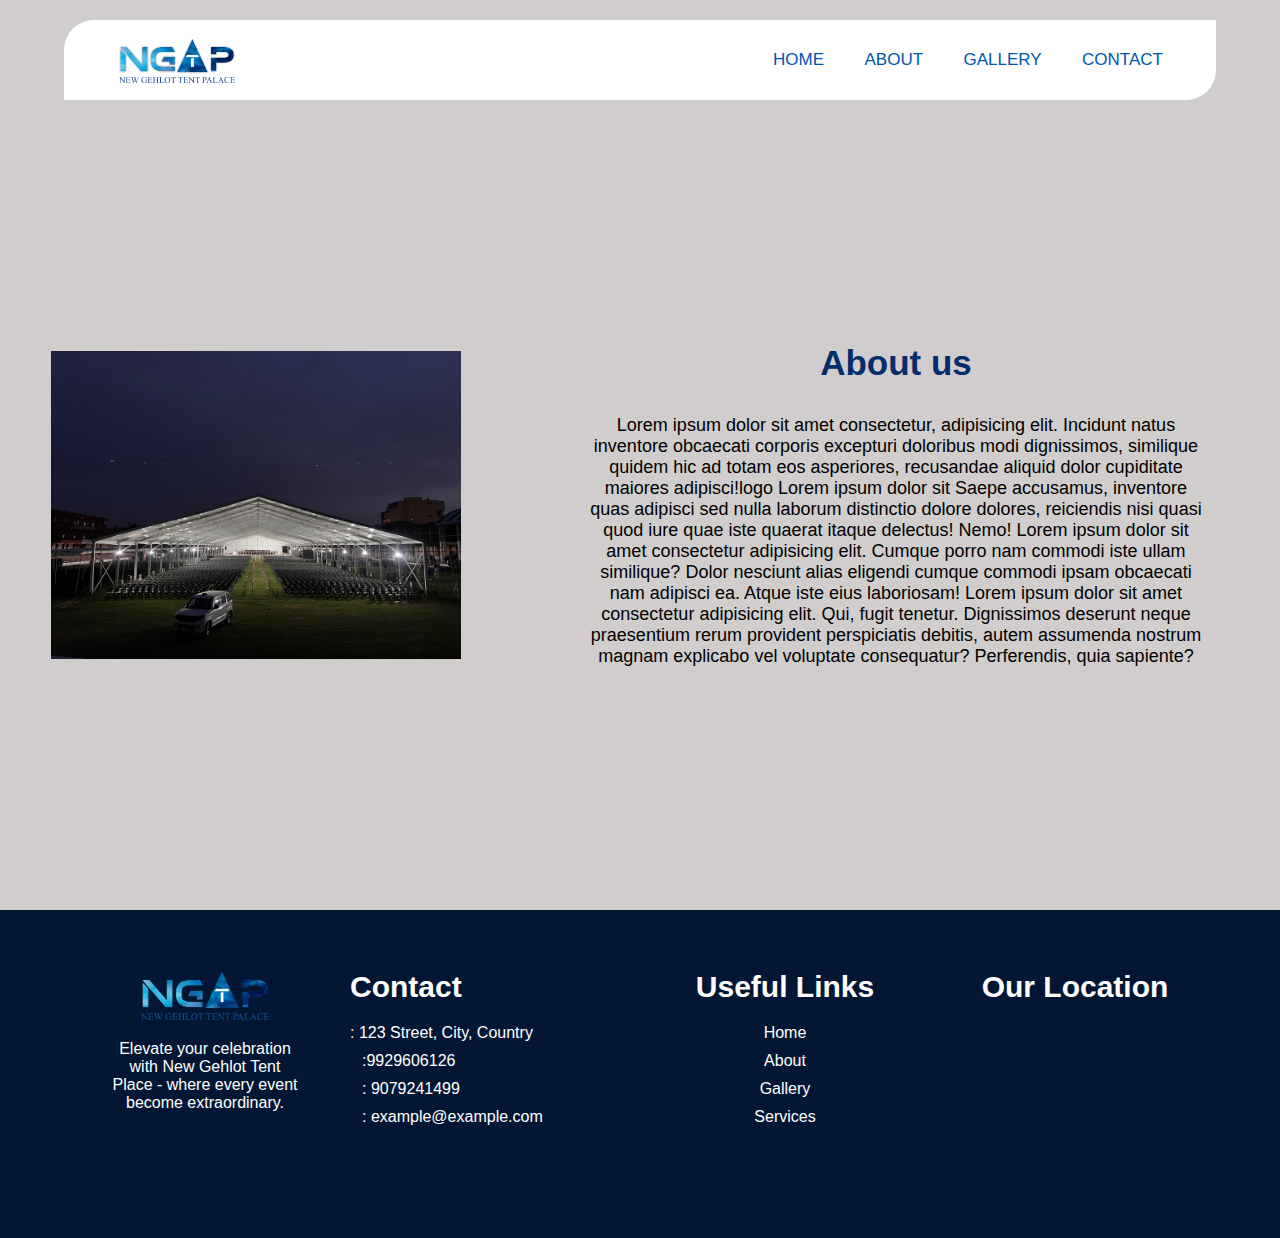
==== aboutus.html @ 9234f644 "all set" ====
<!DOCTYPE html>
<html lang="en">
  <head>
    <meta charset="UTF-8" />
    <meta name="viewport" content="width=device-width, initial-scale=1.0" />
    <title>Responsive Image Slider</title>
    <link rel="stylesheet" href="home.css" />
    <link rel="stylesheet" href="phone.css" />
    <link rel="stylesheet" href="aboutUs.css" />
    <link
      rel="stylesheet"
      href="https://cdnjs.cloudflare.com/ajax/libs/font-awesome/6.0.0-beta2/css/all.min.css"
      integrity="sha512-YWzhKL2whUzgiheMoBFwW8CKV4qpHQAEuvilg9FAn5VJUDwKZZxkJNuGM4XkWuk94WCrrwslk8yWNGmY1EduTA=="
      crossorigin="anonymous"
      referrerpolicy="no-referrer"
    />
    <link rel="icon" href="NGTP_LOGO.png" type="image/x-icon" />

    <!-- Font Awesome Link for Icons -->
    <link
      rel="stylesheet"
      href="https://cdnjs.cloudflare.com/ajax/libs/font-awesome/5.15.3/css/all.min.css"
    />
  </head>
  <body>
    <!-- Navbar -->
    <nav class="navbar">
      <!-- Checkbox for toggling menu -->
      <input type="checkbox" id="check" />

      <!-- Menu icon -->
      <label for="check" class="checkbtn">
        <i class="fas fa-bars"></i>
      </label>

      <!-- Site logo -->
      <img class="logo" src="NGTP_LOGO.png" alt="" />

      <!-- Navigation links -->
      <ul>
        <li><a class="active" href="#">Home</a></li>
        <li><a href="#">About</a></li>
        <li><a href="gallery.html">Gallery</a></li>
        <li><a href="#">Contact</a></li>
      </ul>
    </nav>
    <div class="nav_block"></div>
    <div class="about_us_content_box">
      <div class="img_about_us"><img src="os1.JPG" alt="" /></div>
      <div class="content_about_us">
        <h1>About us</h1>
        <p>
          Lorem ipsum dolor sit amet consectetur, adipisicing elit. Incidunt
          natus inventore obcaecati corporis excepturi doloribus modi
          dignissimos, similique quidem hic ad totam eos asperiores, recusandae
          aliquid dolor cupiditate maiores adipisci!logo Lorem ipsum dolor sit
          Saepe accusamus, inventore quas adipisci sed nulla laborum distinctio
          dolore dolores, reiciendis nisi quasi quod iure quae iste quaerat
          itaque delectus! Nemo! Lorem ipsum dolor sit amet consectetur
          adipisicing elit. Cumque porro nam commodi iste ullam similique? Dolor
          nesciunt alias eligendi cumque commodi ipsam obcaecati nam adipisci
          ea. Atque iste eius laboriosam! Lorem ipsum dolor sit amet consectetur
          adipisicing elit. Qui, fugit tenetur. Dignissimos deserunt neque
          praesentium rerum provident perspiciatis debitis, autem assumenda
          nostrum magnam explicabo vel voluptate consequatur? Perferendis, quia
          sapiente?
        </p>
      </div>
    </div>
    <!-- footer-->
    <footer>
      <div class="container">
        <!-- First Column: Logo and Content -->
        <div class="footer-column First_coloumn">
          <img src="NGTP_LOGO.png" alt="Logo" />
          <p class="footer_content">
            Elevate your celebration <br />
            with New Gehlot Tent <br />Place - where every event <br />
            become extraordinary.
          </p>
        </div>

        <!-- Second Column: Contact Information -->
        <div class="footer-column secound_coloumn">
          <h3>Contact</h3>
          <p>
            <i class="fa-solid fa-location-dot"></i>: 123 Street, City, Country
          </p>
          <p>
            <i class="fa-solid fa-phone"></i>:<a href="tel:+9929606126"
              >9929606126</a
            >
          </p>
          <p>
            <i class="fa-solid fa-phone"></i>:<a href="tel:+9079241499">
              9079241499</a
            >
          </p>
          <p><i class="fa-solid fa-envelope"></i>: example@example.com</p>
          <div class="social-icons">
            <a href="https://instagram.com" target="_blank"
              ><i class="fa-brands fa-facebook"></i
            ></a>
            <a href="https://facebook.com" target="_blank"
              ><i class="fa-brands fa-facebook"></i
            ></a>
          </div>
        </div>

        <!-- Third Column: Useful Links -->
        <div class="footer-column third_column">
          <h3>Useful Links</h3>
          <a href="#">Home</a>
          <a href="#">About</a>
          <a href="#">Gallery</a>
          <a href="#">Services</a>
        </div>
        <!-- Fourth Column: Google Map Embed -->
        <div class="footer-column fouth_column">
          <h3>Our Location</h3>
          <iframe
            src="https://www.google.com/maps/embed?pb=YourEmbedCodeHere"
            width="100%"
            height="150"
            style="border: 0"
            allowfullscreen=""
            loading="lazy"
          >
          </iframe>
        </div>
      </div>
    </footer>
  </body>
</html>
---- home.css ----
/* General Style */
* {
  margin: 0;
  padding: 0;
  box-sizing: border-box;
  font-family: Arial, sans-serif;
}

/* Navbar */
.navbar {
  border-top-left-radius: 30px;
  border-bottom-right-radius: 30px;
  position: absolute;
  top: 20px;
  left: 5%;
  right: 5%;
  height: 80px;
  width: 90%;
  background-color: white;
  /*background: rgba(0, 0, 0, 0.5); /* Transparent background */
  padding: 15px;
  z-index: 10;
  display: flex;
  align-items: center;
  justify-content: space-between;
}

.logo {
  height: 90%;
  margin-left: 40px;
}

nav ul {
  float: right;
  margin-right: 20px;
}

nav ul li {
  display: inline-block;
  line-height: 80px;
  margin: 0 5px;
}

nav ul li a {
  font-size: 17px;
  padding: 7px 13px;
  border-radius: 3px;
  text-transform: uppercase;
  text-decoration: none;
  color: #0056b3;
}
.checkbtn {
  font-size: 22px;
  color: #0056b3;
  float: right;
  line-height: 80px;
  margin-right: 30px;
  cursor: pointer;
  display: none;
}

#check {
  display: none;
}

@media (max-width: 1050px) {
  nav ul li a {
    font-size: 16px;
  }
}
/* Slider container */
.slider {
  position: relative;
  width: 100%;
  height: 100vh; /* Full screen height */
  overflow: hidden;
  background-image: url(home_im1.jpg);
  background-size: cover; /* Makes sure the image covers the entire div */
  background-position: center; /* Centers the background image */
  background-repeat: no-repeat;
  animation: slide 20s ease-in-out 5s infinite;
}

/* Keyframes for automatic sliding */
@keyframes slide {
  0% {
    background-image: url(home_im1.jpg);
  }
  25% {
    background-image: url(home_im2.jpg);
  }
  50% {
    background-image: url(home_imp3.jpg);
  }
  75% {
    background-image: url(home_im4.jpg);
  }
  100% {
    background-image: url(home_img5.jpg);
  }
}

/* Centered Content */
.centered-content {
  position: absolute;
  top: 50%;
  left: 50%;
  transform: translate(-50%, -50%);
  text-align: center;
  color: #fff;
  z-index: 5;
}

.centered-content h1 {
  font-size: 3em;
  margin-bottom: 10px;
  color: #fff;
}

.centered-content p {
  font-size: 1.5em;
}

/* Styling the phone icon */
.phone-icon {
  position: fixed;
  bottom: 20px;
  left: 20px;
  background-color: #25d366; /* WhatsApp-like green for consistency */
  color: white;
  font-size: 24px;
  padding: 15px;
  border-radius: 50%;
  box-shadow: 0px 2px 10px rgba(0, 0, 0, 0.2);
  text-decoration: none;
  z-index: 1000;
  transition: background-color 0.3s ease;
}

.phone-icon:hover {
  background-color: #128c7e; /* Darker green on hover */
}

/* Styling the WhatsApp icon */
.whatsapp-icon {
  position: fixed;
  bottom: 20px;
  right: 20px;
  background-color: #25d366; /* WhatsApp green */
  color: white;
  font-size: 24px;
  padding: 15px;
  border-radius: 50%;
  box-shadow: 0px 2px 10px rgba(0, 0, 0, 0.2);
  text-decoration: none;
  z-index: 1000;
  transition: background-color 0.3s ease;
}

.whatsapp-icon:hover {
  background-color: #128c7e; /* Darker green on */
}

.content-wrapper {
  background-color: #f4f4f4;
  display: flex;
  flex-direction: row;
  justify-content: space-between;
  align-items: center;
  padding: 50px;
  max-width: 100%;
  margin: 0 auto;
  flex-wrap: wrap;
}

.image-container {
  flex: 1;
  max-width: 50%;
}

.image-container img {
  width: 100%;
  border-top-right-radius: 80px;
}

.text-container {
  flex: 1;
  max-width: 50%;
  padding-left: 30px;
  display: flex;
  flex-direction: column;
  align-items: start;
}

.text-container h1 {
  color: #032d6c;
  font-size: 35px;
  font-size: 2.5rem;
  margin-bottom: 20px;
}

.text-container p {
  font-size: 1.2rem;
  margin-bottom: 20px;
  color: #666;
}

.text-container .btn {
  height: 50px;
  width: 150px;
  background-color: #032d6c;

  color: white;
  padding: 10px 20px;
  text-decoration: none;
  border-bottom-right-radius: 20px;
  display: flex;
  align-items: center;
  justify-content: center;
}

.text-container .btn:hover {
  background-color: #031735;
}

/* our services */
.Service_name {
  margin-top: 50px;
  height: 40px;
  width: 100%;
  text-align: center;
}
.Service_name h1 {
  color: #032d6c;
  font-size: 30px;
}
.cards {
  height: 100vh;
  width: 100%;
  display: flex;
  flex-wrap: wrap;
  align-items: center;
  justify-content: center;
  gap: 50px;
}
.cards a {
  display: flex;
  align-items: center;
  justify-content: center;
  text-decoration: none;
  color: white;
  font-size: 20px;
}
.all_cards {
  height: 40%;
  width: 40%;
}

.card_1 {
  background-image: url(home_im1.jpg);
  background-size: cover; /* Makes sure the image covers the entire div */
  background-position: center; /* Centers the background image */
  background-repeat: no-repeat;
}
.card_1:hover {
  background: linear-gradient(rgba(0, 0, 0, 0.7), rgba(0, 0, 0, 0.9)),
    url(home_im1.jpg);
  background-size: cover; /* Makes sure the image covers the entire div */
  background-position: center; /* Centers the background image */
  background-repeat: no-repeat;
}
.card_2 {
  background-image: url(card2.jpg);
  background-size: cover; /* Makes sure the image covers the entire div */
  background-position: center; /* Centers the background image */
  background-repeat: no-repeat;
}
.card_2:hover {
  background: linear-gradient(rgba(0, 0, 0, 0.7), rgba(0, 0, 0, 0.9)),
    url(card2.jpg);
  background-size: cover; /* Makes sure the image covers the entire div */
  background-position: center; /* Centers the background image */
  background-repeat: no-repeat;
}
.card_3 {
  background-image: url(img3.JPG);
  background-size: cover; /* Makes sure the image covers the entire div */
  background-position: center; /* Centers the background image */
  background-repeat: no-repeat;
}
.card_3:hover {
  background: linear-gradient(rgba(0, 0, 0, 0.7), rgba(0, 0, 0, 0.9)),
    url(img3.JPG);
  background-size: cover; /* Makes sure the image covers the entire div */
  background-position: center; /* Centers the background image */
  background-repeat: no-repeat;
}
.card_4 {
  background-image: url(ser4_img1.jpg);
  background-size: cover; /* Makes sure the image covers the entire div */
  background-position: center; /* Centers the background image */
  background-repeat: no-repeat;
}
.card_4:hover {
  background: linear-gradient(rgba(0, 0, 0, 0.7), rgba(0, 0, 0, 0.9)),
    url(ser4_img1.jpg);
  background-size: cover; /* Makes sure the image covers the entire div */
  background-position: center; /* Centers the background image */
  background-repeat: no-repeat;
}

/* client slider */
.client_slider_container h1 {
  color: #032d6c;
  font-size: 35px;
}
.client_slider_container {
  width: 100%;
  height: 400px;
  overflow: hidden;

  display: flex;
  flex-direction: column;
  align-items: center;
  justify-content: center;
}

/* Styling for the slider */
.client_slider {
  margin-top: 50px;
  display: flex;
  justify-content: flex-start;
  animation: client_slide 20s linear infinite;
}

.client_slider img {
  width: 100%;
  max-width: 12.5%; /* To fit 8 images across the full width */
  height: auto;
  margin-left: 50px;
  flex-shrink: 0;
  border-radius: 50%;
}

/* Keyframe animation */
@keyframes client_slide {
  0% {
    transform: translateX(0);
  }
  100% {
    transform: translateX(-100%);
  }
}

/* Responsive design for smaller screens */
@media (max-width: 768px) {
  .client_slider img {
    max-width: 25%; /* Adjust to show fewer images in smaller viewports */
  }
}

@media (max-width: 480px) {
  .client_slider img {
    max-width: 50%; /* For mobile, show 2 images */
  }
}

/* our services */
.our_company {
  font-family: Arial, sans-serif;
  display: flex;
  justify-content: center;
  align-items: center;
  min-height: 100vh;
  background-color: #f4f4f4;
}

.why-us-container {
  width: 100%;
  max-width: 1200px;
  text-align: center;
}

h1 {
  margin-top: 40px;
  margin-bottom: 2rem;
  color: #032d6c;
  font-size: 35px;
}

.why-us-grid {
  display: flex;
  flex-wrap: wrap;
  justify-content: space-between;
  gap: 2rem;
}

.card {
  background-color: white;
  border-radius: 10px;
  box-shadow: 0 4px 8px rgba(0, 0, 0, 0.1);
  padding: 2rem;
  width: calc(33% - 2rem);
  flex-grow: 1;
}

.card h2 {
  margin-top: 1rem;
  margin-bottom: 1rem;
  font-size: 1.5rem;
  color: #032d6c;
}

.card p {
  color: #666;
  font-size: 1rem;
}

.icon {
  font-size: 2rem;
  color: #032d6c;
}

/* Responsive Design */
@media (max-width: 1024px) {
  .card {
    width: calc(50% - 1rem);
  }
}

@media (max-width: 768px) {
  .card {
    width: 90%;
  }
}

/* footer */
footer {
  background-color: #031735;
  color: #fff;
  padding: 40px 0;
  text-align: left;
}

.container {
  display: flex;
  flex-wrap: wrap;
  justify-content: space-between;
  max-width: 1200px;
  margin: 0 auto;
  padding: 0 20px;
}

.footer-column {
  flex: 1;
  min-width: 220px;
  margin: 20px 0;
}

.footer-column h3 {
  font-size: 20px;
  margin-bottom: 20px;
}

.footer-column p,
.footer-column ul,
.footer-column a {
  color: #fff;
  margin-bottom: 10px;
}

.social-icons a {
  color: #fff;
  margin-right: 15px;
  text-decoration: none;
}

iframe {
  border: 0;
}

@media screen and (max-width: 768px) {
  .container {
    flex-direction: column;
  }

  .footer-column {
    text-align: center;
  }

  iframe {
    width: 100%;
  }
  .third_column h3 {
    text-align: center;
  }
  .third_column a {
    text-align: center;
  }
}

/* first coloumn*/
.First_coloumn {
  display: flex;
  flex-direction: column;
  align-items: center;
  justify-content: start;
}
.footer-column img {
  height: 50px;
}
.footer_content {
  margin-top: 20px;
  text-align: center;
}
/* secound  coloumn*/

.secound_coloumn h3 {
  color: #fff;
  font-size: 30px;
}
.secound_coloumn p,
a {
  text-decoration: none;
}
/* thired  coloumn*/
.third_column {
  color: white;
  display: flex;
  flex-direction: column;
  align-items: center;
}
.third_column h3 {
  color: #fff;
  font-size: 30px;
}

.fouth_column h3 {
  text-align: center;
  color: #fff;
  font-size: 30px;
}

.video_v {
  width: 100%;
  height: 100vh;
  display: flex;
  align-items: center;
  justify-content: center;
}
.video_v video {
  height: 90%;
}
---- phone.css ----
@media (max-width: 768px) {
  .cards {
    height: auto;
    width: 100%;

    padding: 50px;
  }

  .card_1 {
    background-image: url(home_im1.jpg);
    background-size: cover; /* Makes sure the image covers the entire div */
    background-position: center; /* Centers the background image */
    background-repeat: no-repeat;
  }
  .card_1:hover {
    background: linear-gradient(rgba(0, 0, 0, 0.7), rgba(0, 0, 0, 0.9)),
      url(home_im1.jpg);
    background-size: cover; /* Makes sure the image covers the entire div */
    background-position: center; /* Centers the background image */
    background-repeat: no-repeat;
  }
  .card_2 {
    background-image: url(card2.jpg);
    background-size: cover; /* Makes sure the image covers the entire div */
    background-position: center; /* Centers the background image */
    background-repeat: no-repeat;
  }
  .card_2:hover {
    background: linear-gradient(rgba(0, 0, 0, 0.7), rgba(0, 0, 0, 0.9)),
      url(card2.jpg);
    background-size: cover; /* Makes sure the image covers the entire div */
    background-position: center; /* Centers the background image */
    background-repeat: no-repeat;
  }
  .card_3 {
    background-image: url(img3.JPG);
    background-size: cover; /* Makes sure the image covers the entire div */
    background-position: center; /* Centers the background image */
    background-repeat: no-repeat;
  }
  .card_3:hover {
    background: linear-gradient(rgba(0, 0, 0, 0.7), rgba(0, 0, 0, 0.9)),
      url(img3.JPG);
    background-size: cover; /* Makes sure the image covers the entire div */
    background-position: center; /* Centers the background image */
    background-repeat: no-repeat;
  }
  .card_4 {
    background-image: url(ser4_img1.jpg);
    background-size: cover; /* Makes sure the image covers the entire div */
    background-position: center; /* Centers the background image */
    background-repeat: no-repeat;
  }
  .card_4:hover {
    background: linear-gradient(rgba(0, 0, 0, 0.7), rgba(0, 0, 0, 0.9)),
      url(ser4_img1.jpg);
    background-size: cover; /* Makes sure the image covers the entire div */
    background-position: center; /* Centers the background image */
    background-repeat: no-repeat;
  }
  .all_cards {
    height: 400px;
    width: 99%;

    display: flex;
    align-items: center;
    justify-content: center;
    border-top-right-radius: 20px;
  }
}

/* Responsive Design */
@media (max-width: 768px) {
  .content-wrapper {
    flex-direction: column;
    padding: 20px;
  }

  .image-container,
  .text-container {
    max-width: 100%;
    padding: 0;
    display: flex;
    flex-direction: column;
    align-items: center;
    justify-content: center;
  }

  .text-container {
    padding-top: 20px;
  }
}

/* Responsive navbar*/
@media (max-width: 768px) {
  .centered-content h1 {
    font-size: 2em;
  }

  .centered-content p {
    font-size: 1.2em;
  }

  .checkbtn {
    display: block;
    color: #0056b3;
  }

  .logo {
    height: 90%;
  }

  ul {
    position: fixed;
    width: 100%;
    height: 100vh;
    background: white;
    top: 100px;
    left: -100%;
    text-align: center;
    transition: all 0.5s;
  }

  nav ul li {
    display: block;
    margin: 50px 0;
    line-height: 30px;
  }

  nav ul li a {
    font-size: 20px;
  }

  #check:checked ~ ul {
    left: 5%;
    right: 5%;
    top: 120px;
    height: 65%;
    width: 90%;
    font-size: 16px;
    border-bottom-right-radius: 30px;
  }
}
---- aboutUs.css ----
.nav_block {
  height: 100px;
  background-color: #d1cdcd;
  width: 100%;
}
.about_us_content_box {
  background-color: #d1cdcd;
  height: 90vh;

  width: 100%;
  display: flex;
  align-items: center;
}
.img_about_us {
  height: 80%;

  width: 40%;
  display: flex;
  align-items: center;
  justify-content: center;
}
.img_about_us img {
  height: auto;
  width: 80%;
}
.content_about_us {
  height: 80%;
  width: 60%;
  display: flex;
  flex-direction: column;
  align-items: center;
  justify-content: center;
}
.content_about_us h1 {
  margin-top: 0px;
  color: #032d6c;
}
.content_about_us p {
  text-align: center;
  font-size: 18px;
  width: 80%;
}
@media (min-width: 0px) and (max-width: 1000px) {
  .about_us_content_box {
    background-color: #d1cdcd;
    height: auto;
    width: 100%;
    display: flex;
    flex-direction: column;
    align-items: center;
    padding-top: 40px;
    padding-bottom: 40px;
  }
  .img_about_us {
    height: 50%;
    width: 80%;
  }
  .content_about_us {
    height: 50%;
    width: 80%;
  }
}
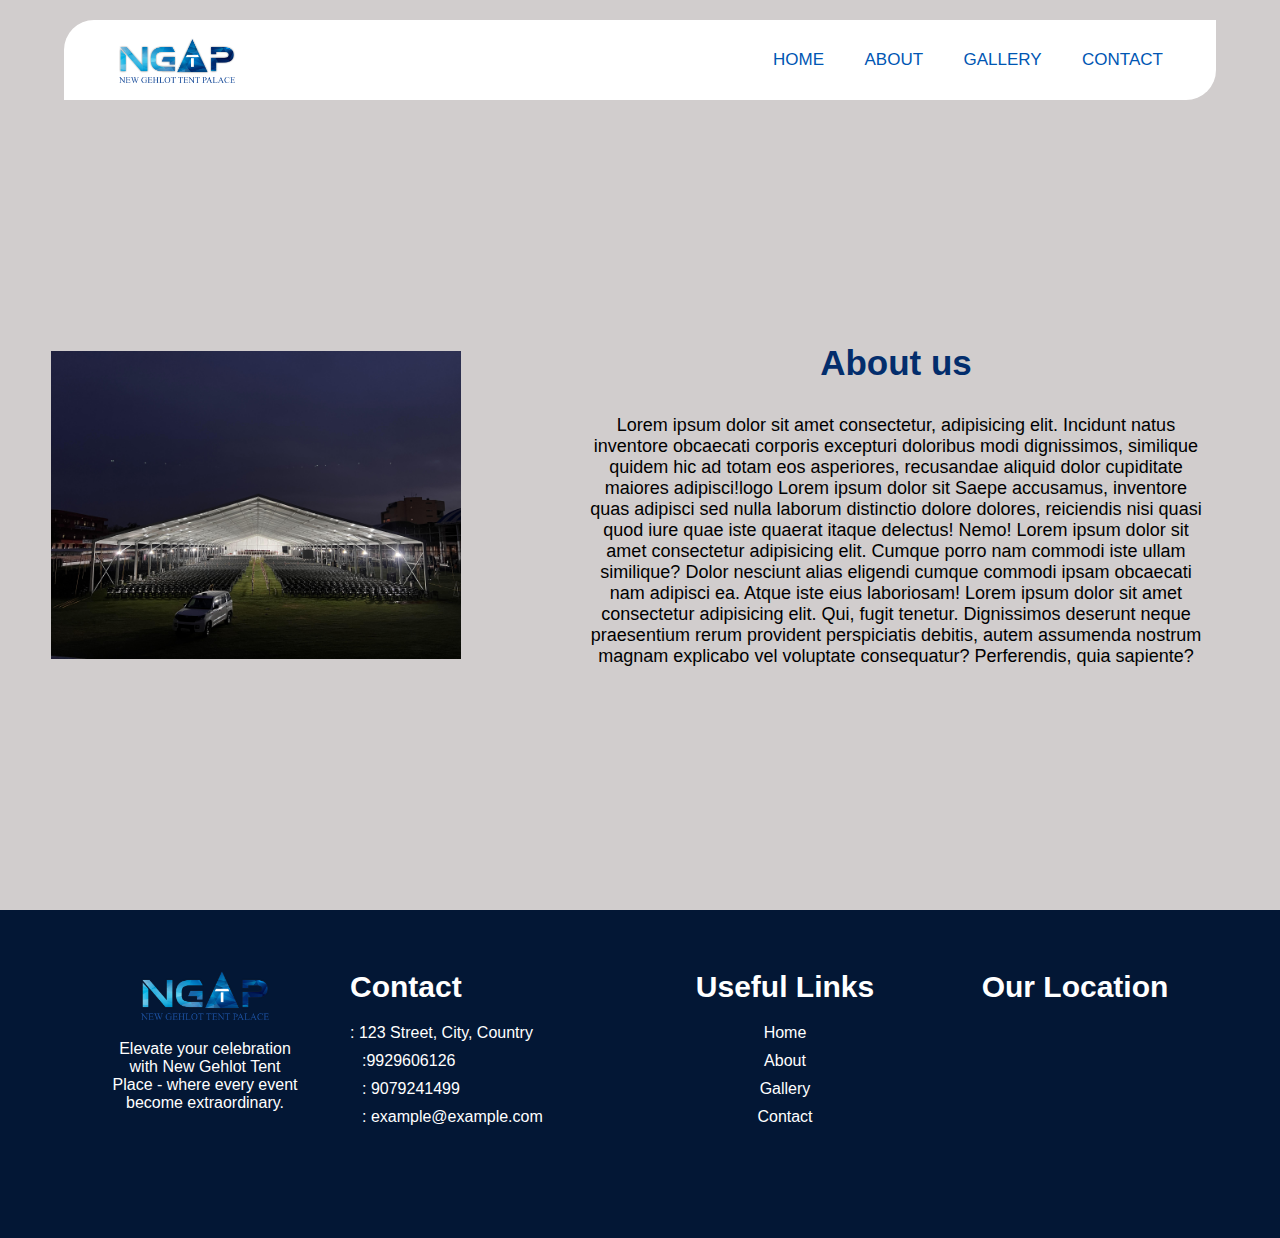
==== commit c72c729a: "a" ====
--- a/aboutus.html
+++ b/aboutus.html
@@ -38,10 +38,10 @@
 
       <!-- Navigation links -->
       <ul>
-        <li><a class="active" href="#">Home</a></li>
-        <li><a href="#">About</a></li>
+        <li><a class="active" href="index.html">Home</a></li>
+        <li><a href="aboutus.html">About</a></li>
         <li><a href="gallery.html">Gallery</a></li>
-        <li><a href="#">Contact</a></li>
+        <li><a href="contect_us.html">Contact</a></li>
       </ul>
     </nav>
     <div class="nav_block"></div>
@@ -110,10 +110,10 @@
         <!-- Third Column: Useful Links -->
         <div class="footer-column third_column">
           <h3>Useful Links</h3>
-          <a href="#">Home</a>
-          <a href="#">About</a>
-          <a href="#">Gallery</a>
-          <a href="#">Services</a>
+          <a href="index.html">Home</a>
+          <a href="aboutus.html">About</a>
+          <a href="gallery.html">Gallery</a>
+          <a href="contect_us.html">Contact</a>
         </div>
         <!-- Fourth Column: Google Map Embed -->
         <div class="footer-column fouth_column">
